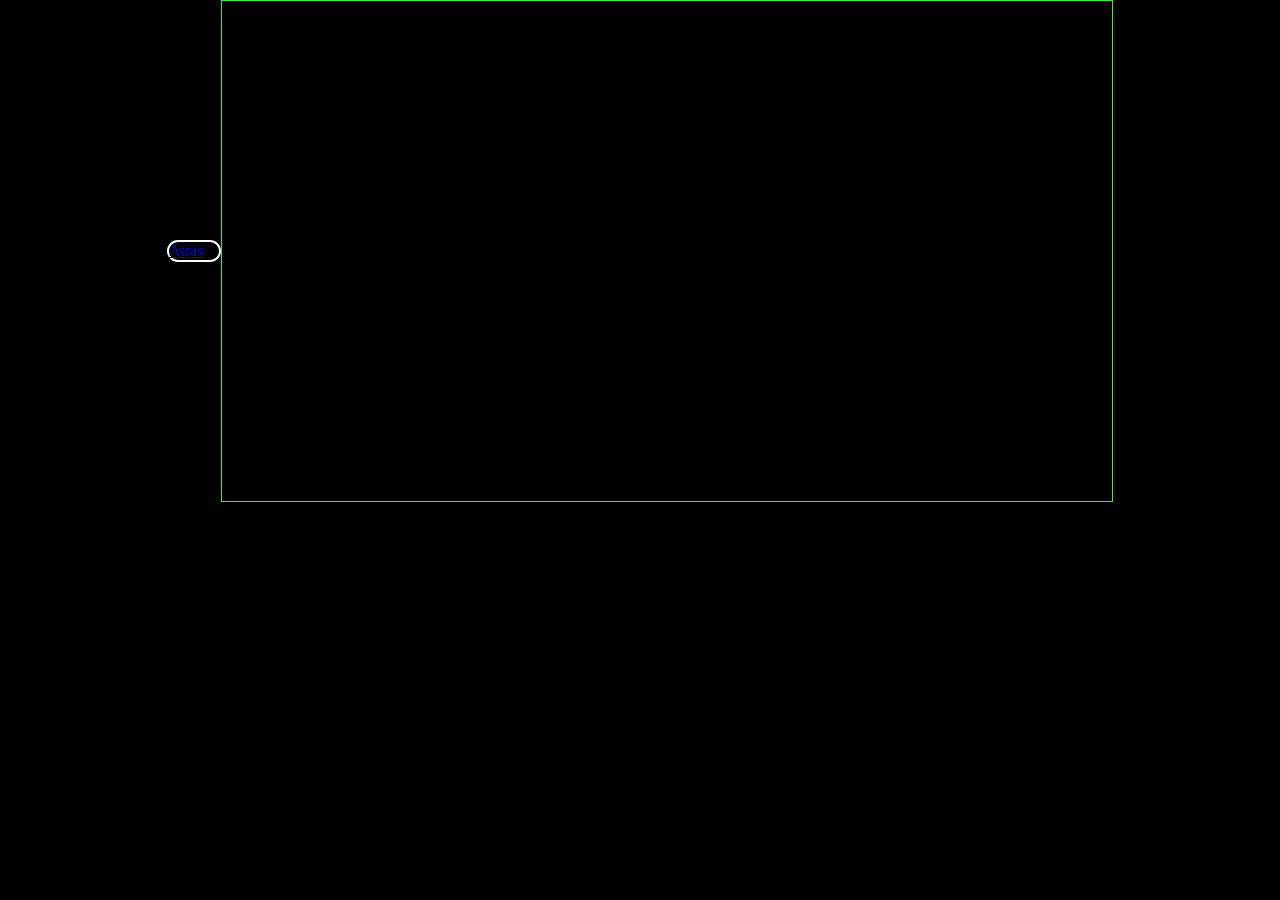
==== PARADAX chavez/index.html @ 3007a0f9 "Add files via upload" ====
<!DOCTYPE html>
<html lang="en">
<head>
    <meta charset="UTF-8">
    <meta name="viewport" content="width=device-width, initial-scale=1.0">
    <title>PARADAX - SVG</title>
    <link rel="stylesheet" href="estilos.css">
</head>
<body>
    <svg class="NOMBRE" xmlns="http://www.w3.org/2000/svg" xml:space="preserve" width="210mm" height="297mm" version="1.1" style="shape-rendering:geometricPrecision; text-rendering:geometricPrecision; image-rendering:optimizeQuality; fill-rule:evenodd; clip-rule:evenodd"
viewBox="0 0 21000 29700"
 xmlns:xlink="http://www.w3.org/1999/xlink"
 xmlns:xodm="http://www.corel.com/coreldraw/odm/2003">
 <defs>

 </defs>
 <g id="Capa_x0020_1">
  <metadata id="CorelCorpID_0Corel-Layer"/>
  <path class="fil0" d="M5506.95 15597.91c-2,-4 31.33,-39.34 73.99,-80 94,-82 140.67,-158 160,-251.99 10,-50.67 10,-74 -3.33,-148.67 -31.34,-159.99 -84,-265.32 -182,-357.32 -136.66,-126.66 -241.99,-132.66 -331.99,-15.33 -27.33,36.67 -50.66,93.33 -99.33,235.99 -8,23.33 -20,43.33 -25.34,45.33 -24,5.34 -84,-167.99 -110,-320.65 -9.33,-48.67 -13.33,-160 -13.33,-302.66 0,-249.99 13.33,-333.99 78,-489.98 92.01,-224.66 348,-507.99 609.32,-677.98 152.66,-97.33 390.66,-181.33 390.66,-136.66 0,4 -44.67,40.66 -99.33,81.99 -264,199.33 -417.99,423.99 -429.99,626.65 -6,102 8,129.33 103.33,197.33 261.99,189.32 312.66,234.66 484.65,421.98 44.67,50.67 92,98 99.33,103.33 16,12 27.33,6 102,-58.66 231.99,-198.66 343.32,-452.65 343.32,-778.64l-2 -129.33 -46.67 45.33c-50.66,50.66 -124.66,173.33 -153.99,253.33 -10,27.33 -21.33,53.33 -23.33,58.66 -12,18 -24,-23.33 -24,-88 0,-233.99 105.99,-530.65 257.99,-723.97l45.33 -58.67 -2 -488.65c-4,-525.32 -2,-548.65 54.67,-681.31 11.33,-27.33 19.33,-52.67 15.33,-54.67 -8,-8 -472.65,103.33 -585.98,138.67 -132.66,40.66 -208.66,89.99 -245.99,151.99 -29.34,47.33 -31.34,54.67 -25.34,136.66 2,49.34 8,98 12,107.33 5.34,14 1.34,22 -10,26 -27.33,9.34 -175.99,-129.33 -257.99,-238.66 -80,-107.33 -155.99,-237.99 -294.66,-509.31 -163.99,-322.66 -207.32,-431.99 -165.99,-431.99 7.33,0 48.67,27.33 91.33,62.67 144.66,117.33 320.66,201.32 492.65,235.99 231.99,49.33 599.31,-19.33 956.64,-173.33 179.99,-78.66 326.66,-165.99 488.66,-293.32 62,-48.67 116.66,-90 120.66,-90 23.33,0 18,23.33 -19.33,100 -70,134.66 -56.67,147.99 91.99,83.99 177.33,-74.66 333.99,-177.99 427.32,-283.32 119.33,-130.66 166,-267.32 166,-476.65 0,-119.33 2,-130.66 18,-128.66 34.66,6 113.33,183.32 144.66,321.99 44.67,209.32 -14,461.31 -152.66,650.64 -94,126.66 -269.33,279.33 -425.99,363.32 -66,34.67 -126.66,70 -138.66,80 -17.33,15.33 -17.33,40.67 -2,113.33 8,29.33 64.66,42.66 173.99,40.66 66.67,0 92,4 96,14 4,5.34 -31.33,40.67 -88,86 -167.99,136.66 -238.65,259.33 -259.99,456.65 -17.33,164 -9.33,379.32 12,379.32 17.33,0 148,-115.33 187.33,-167.99 52.66,-66.66 86,-133.33 128.66,-248.66 18,-50.66 39.33,-93.33 45.33,-95.33 23.34,-6 36.67,48.67 36.67,144.66 0,105.33 -11.33,168 -52.67,281.33 -38.66,107.33 -65.99,155.99 -181.32,337.32 -58.67,90 -117.33,195.33 -134.67,236.66 -77.99,187.33 -58.66,398.65 48.67,539.31 66.66,89.33 187.33,177.33 298.66,216.66 29.33,9.34 58.66,21.34 62.66,25.34 6,4 -27.33,21.33 -70.66,38.66 -107.33,45.33 -198.66,106 -323.99,219.33 -111.33,101.33 -206.66,208.66 -275.33,309.99 -124.66,187.99 -609.32,623.31 -859.31,773.97 -166,97.33 -419.99,189.33 -638.65,228 -113.33,19.99 -152.66,23.33 -161.99,10z"/>
  <path id="_1" class="fil0" d="M9164.84 15831.9c-183.32,-341.32 -341.33,-557.98 -569.99,-784.64 -263.99,-263.99 -447.32,-359.33 -757.97,-398.66 -56.67,-8 -101.33,-19.33 -115.33,-29.33 -21.33,-19.33 -21.33,-19.33 113.33,-157.99 163.99,-168 199.32,-224.66 218.66,-363.33 25.33,-163.99 37.33,-470.65 25.33,-615.31l-11.33 -128.66 -47.34 -64.67c-116.66,-157.99 -212.65,-417.98 -212.65,-587.98 0,-52.66 15.99,-56.66 50.66,-17.33 78,92 138.66,150 199.33,197.33l68.66 50.66 4 -132.66c1.33,-152.66 -10,-261.99 -45.33,-404.65 -31.33,-120.67 -78,-218.66 -121.33,-256 -38.67,-30.66 -111.33,-34.66 -208.66,-9.33 -117.33,29.33 -121.33,2 -17.33,-100 74,-71.99 118.66,-105.33 403.98,-317.99 267.33,-197.32 409.99,-371.32 625.32,-763.97 171.34,-309.99 269.33,-450.65 290.66,-419.99 6,10 4,29.34 -6,56.67 -93.33,263.99 -195.32,933.97 -222.65,1470.62 -9.35,195.32 0,683.97 13.99,697.31 8,6 97.34,-58.67 136.67,-99.33 17.33,-17.34 39.33,-33.33 50.66,-33.33 27.33,0 23.33,13.99 -70,238.65 -152.67,364.66 -178,483.99 -170,782.65 11.33,367.32 68.01,564.64 226.67,775.3 91.33,123.33 222.66,273.99 229.99,266 12,-10 78,-246 105.33,-369.33 20,-85.99 24,-136.66 24,-292.65 0,-170 2,-188 17.33,-188 25.34,0 62.67,68.67 128.67,244.66 33.33,84 62.66,158 66.66,162 10,11.33 60.67,-218.66 74,-329.99 14,-136.67 12,-667.98 -5.33,-1039.3 -8,-179.33 -24,-535.32 -31.34,-790.64 -25.33,-742.65 -45.33,-937.97 -136.66,-1295.29 -37.33,-140.67 -39.33,-193.33 -10,-160 6,8 62.67,97.33 124.66,201.33 238.66,397.98 383.32,560.65 740.65,829.97 255.99,195.33 386.66,347.32 481.99,564.65 41.33,95.33 49.33,132.66 24,132.66 -6,0 -24,-18 -39.33,-39.33 -44.67,-62.67 -90,-107.33 -128.67,-132.66 -47.34,-29.34 -136.67,-56.67 -190,-56.67 -48.66,0 -54.66,10 -101.33,191.33 -56.66,224.66 -62.66,373.32 -25.33,552.65 10,41.33 23.33,77.99 29.33,79.99 42.67,16 111.33,-77.99 193.33,-269.32 46.66,-107.33 62.66,-134.66 78,-134.66 16,0 21.33,10 29.34,46.66 12,64.67 0,271.33 -19.34,345.99 -33.34,122.66 -132.67,286.66 -232.66,382.66 -48.67,46.66 -56.67,71.99 -74,218.66 -21.33,187.32 8,390.65 88,583.98 56.66,140.66 107.33,228.66 220.66,377.32 46.67,62 84,116.66 82,120.66 -4,6 -37.33,10 -72.67,10 -225.99,0 -450.65,78 -645.98,222.66 -277.33,206.66 -597.98,624.65 -726.64,952.64 -21.34,51.33 -41.34,111.32 -45.34,137.32 -3.33,23.34 -9.33,42.67 -13.33,42.67 -6,0 -44.66,-68.67 -92,-152.66z"/>
  <path id="_2" class="fil0" d="M12420.75 16043.22c0,-8 9.34,-25.33 21.34,-37.33 40.66,-40.66 162,-220.66 214.67,-321.99 62.66,-113.33 121.32,-275.32 144.66,-388.65 29.33,-148.66 13.33,-312.66 -39.33,-382.66 -38.67,-52.66 -128.67,-72.66 -220.67,-47.33 -25.34,6 -44.67,8 -50.67,2 -6,-6 4,-48.66 27.33,-115.33 64.68,-185.32 84.01,-288.65 82.01,-470.65 -2,-86 -8,-208.66 -15.33,-273.32l-14 -113.33 -27.34 2c-40.67,2 -154,54.66 -212.66,101.99 -70.67,52.67 -136.67,146 -178,248 -17.33,46.66 -36.66,85.33 -42.66,87.33 -4,2 -25.34,-30.67 -48.67,-74 -54.66,-107.33 -115.33,-185.33 -211.33,-271.33 -79.99,-72.66 -171.99,-130.66 -185.32,-117.33 -4,4 -16,39.34 -27.34,80 -31.33,107.33 -37.33,355.32 -13.99,497.99 27.33,171.99 70.66,293.32 133.32,377.32 21.34,29.33 0,31.33 -78.66,9.33 -216.66,-60 -284.66,4 -282.66,267.99 1.34,172 44.67,337.99 132.67,503.98 48.66,91.34 169.99,255.33 249.99,337.33 44.66,45.33 79.99,83.99 79.99,87.99 0,12 -27.33,4 -107.33,-34.66 -226.65,-110 -531.31,-351.99 -728.64,-576.65 -175.99,-202.66 -321.99,-447.32 -449.33,-761.31 -89.99,-220.66 -136.66,-322.65 -179.32,-390.65l-35.34 -54.67 42.67 5.34c107.33,14 238.66,-36.67 346,-132.67 122.66,-109.33 302.65,-401.98 357.32,-583.98l27.33 -91.33 -64.66 -68.66c-136.67,-142.66 -269.33,-361.32 -331.99,-546.65 -58.68,-171.99 -70.01,-238.66 -68.01,-451.32 0,-193.33 9.33,-267.32 33.34,-275.32 5.34,-2 13.33,6 15.33,19.33 41.34,197.33 103.33,355.32 195.33,486.65 78,111.33 329.99,333.99 353.32,311.99 18,-19.33 84,-216.66 109.33,-331.99 88,-397.99 49.34,-609.31 -157.99,-857.3 -76,-91.34 -241.99,-242 -285.33,-259.33 -17.33,-8 -31.33,-16 -31.33,-20 0,-15.33 102,8 271.99,60.67 214.66,68.66 269.33,83.99 380.66,103.33 210.66,37.33 373.32,29.33 554.65,-25.34 179.99,-54.66 345.99,-138.66 1048.64,-532.65 289.32,-162.66 333.99,-185.99 349.99,-175.99 5.33,2 -20,37.33 -58.67,74 -119.33,121.33 -261.99,343.99 -357.32,556.65 -154.66,343.98 -217.33,665.97 -189.99,978.63 18,199.33 60.66,435.32 81.99,435.32 18,0 106,-64 164.67,-120.66 128.66,-121.33 225.99,-273.99 325.99,-505.99 75.99,-175.99 89.99,-177.99 87.99,-21.33 -6,335.32 -68.66,616.65 -187.99,853.31 -64,126.66 -99.33,177.32 -183.33,257.99l-72 72 27.34 93.99c89.33,298.66 261.32,645.98 357.32,727.98 46.66,37.33 187.32,-2 302.65,-86 76,-54.66 84,-44.66 56.67,64.67 -31.33,121.33 -82,239.99 -222.66,509.98 -193.33,378.65 -355.32,617.31 -581.98,865.31 -148.66,161.99 -371.32,335.98 -509.99,399.98 -42.67,20 -86,39.33 -95.33,43.33 -25.34,13.34 -29.34,11.34 -29.34,-6zm-318.65 -2552.58c14,-20 187.32,-96 261.99,-113.33 38.66,-10 76,-21.33 80,-25.33 6,-4 -4,-33.33 -21.34,-66.67 -18,-31.33 -54.66,-119.33 -83.99,-195.32 -102,-259.33 -162.67,-489.99 -176,-663.98 -4,-62.67 -10,-86 -16,-74 -27.33,44.67 -118.66,263.33 -159.99,376.66 -68,189.32 -140.67,482.65 -152,607.31 -2,37.33 -2,37.33 54.67,60.66 63.99,25.34 173.99,82 181.32,96 10,11.33 23.34,11.33 31.34,-2z"/>
  <path id="_3" class="fil0" d="M14726.7 16162.55c-52.67,-29.33 -172,-109.33 -265.33,-177.99 -322.66,-237.99 -587.99,-539.32 -749.98,-851.31 -68.67,-133.33 -246,-525.31 -254,-560.64l-5.99 -29.34 62.66 4c144.66,11.34 224.66,-45.33 283.32,-193.32 50.67,-133.33 66,-244.66 66,-517.99l2 -243.99 -64.66 -82c-156,-205.32 -261.33,-423.98 -300.66,-624.64 -23.33,-125.33 -11.33,-547.32 16,-591.98 15.33,-25.34 29.33,0 34.67,60.66 15.99,142.66 97.99,331.99 181.99,417.99 42.66,44.66 105.33,85.99 113.33,75.99 4,-2 -2,-121.32 -10,-261.99 -19.33,-273.32 -46.67,-794.64 -46.67,-847.3 0,-86 -101.33,-337.99 -267.32,-665.98 -123.33,-245.99 -226.66,-482.65 -217.33,-491.98 14,-14 23.34,-4 76.67,65.99 74,100 337.32,369.32 443.32,451.32 204.66,164 474.65,316.66 893.98,507.99 179.99,81.99 173.99,65.99 150.66,397.98 -15.33,199.33 -6,310.66 37.33,461.32 32.67,113.33 126.66,306.66 212.66,441.32 80,128.66 249.99,417.99 314.66,538.65l48.66 92 11.34 -97.33c29.33,-252 37.33,-353.99 37.33,-597.99 0,-310.65 0,-315.98 -128.66,-775.3 -47.34,-162 -80,-300.66 -78,-308.66 3.33,-8 54.66,-37.33 111.33,-66 197.32,-93.99 315.99,-201.32 643.98,-585.98 219.33,-253.99 656.65,-707.31 681.98,-707.31 23.34,0 15.34,25.33 -21.33,74 -117.33,152.66 -255.99,392.65 -324.65,566.65 -116.67,294.65 -202.67,714.64 -232.01,1152.63 -12,141.99 -4,657.97 7.34,679.31 6,10 18,2 41.33,-31.34 66.67,-97.33 126.67,-241.99 195.34,-466.65 31.33,-101.33 42.66,-132.66 56.66,-128.66 13.33,2 15.33,40.67 15.33,333.99 0,349.32 -4,380.65 -54.66,536.65 -48.67,154.66 -152,345.99 -244,449.32l-29.34 33.33 0 216.66c0,363.32 33.34,796.64 74,997.97 68.68,325.99 285.34,753.97 499.99,986.63 24,25.33 41.34,48.67 37.34,52.67 -11.34,11.33 -142.67,-35.34 -257.99,-92 -228,-109.33 -349.34,-205.33 -687.33,-533.32 -210.66,-204.66 -255.99,-243.99 -319.99,-275.32 -97.99,-48.67 -213.32,-74 -293.32,-66 -66,7.33 -86,-2 -58.66,-29.33 45.33,-45.33 54.66,-291.32 18,-467.32 -49.34,-237.99 -123.33,-407.99 -293.33,-671.31 -165.99,-259.99 -224.66,-367.32 -323.99,-589.98 -12,-29.33 0,1099.3 13.34,1177.29 19.99,119.33 109.32,333.99 213.32,513.99l25.33 46.66 -79.99 12c-127.33,17.33 -170,35.33 -224.66,88 -88,84 -113.34,235.99 -70.67,423.32 58.67,261.99 199.33,553.31 357.32,736.64 94,111.33 74.67,121.33 -73.99,37.33z"/>
 </g>
</svg>
<div class="bottom"> <a href="../index.html">Atras </a></div>
<div class="contendor">
    <div class="paisaje"><img src="IMG/hermoso-paisaje-natural_23-2151922775.avif" alt="" width="1000px"></div>
    <div class="borde"><img src="IMG/borde.png" alt="" width="990"></div>
    
</div>
</body>
</html>
---- PARADAX chavez/estilos.css ----
*{
    margin: 0;
    padding: 0;
    
}

 .contendor{
    width: 890px;
    height: 500px;
    border: 1px solid rgb(54, 241, 57);
    overflow: hidden;
    position: relative;
    box-shadow: 2px rgb(54, 241, 57); ;
 }

body{
     background-color: rgb(0, 0, 0);
     display: flex;
     justify-content: center;
     align-items: center;
     min-height: 100px;
     
}

.paisaje{
    width: 1000px;
    height: 500px;
    top: -100px;
    position: absolute;
    animation: paisaje 5s ease-in-out 1 ;
    z-index: 1;
}
 @keyframes paisaje {

            0%{
                transform: scale(1);
                
            }


            100%{
                transform: scale(0.8);
                
            }
        }



.borde{
    width: 800px;
    height: 600px;
    position: absolute;
    top: -20px;
    left: -100px;
    z-index: 2;
    animation: borde 5s ease-in-out 1 ;
}

@keyframes borde {

            from{
                transform: scale(1);
                
            }

            to{
                transform: scale(1.5);
                
            }
        }

.NOMBRE{
    height: 400px;
    fill: transparent;
    stroke: rgb(255, 255, 255);
    stroke-width: 0px;
    stroke-dasharray: 0%;
    animation: nombre 5s ease-in-out 1 ;
    position: absolute;
    opacity: 0;
    z-index: 10;
    box-shadow: wheat;
}
@keyframes nombre{
    from{
        opacity: 0;
        stroke-width: 0px;
        stroke-dasharray: 0%;
    }
    to{
        opacity: 1;
        stroke-width: 100px;
        stroke-dasharray: 150%;
    }
}

.bottom{
    border: 2px solid rgb(255, 255, 255);
    color: white;
    border-radius: 50px;
    width: 50px;
}
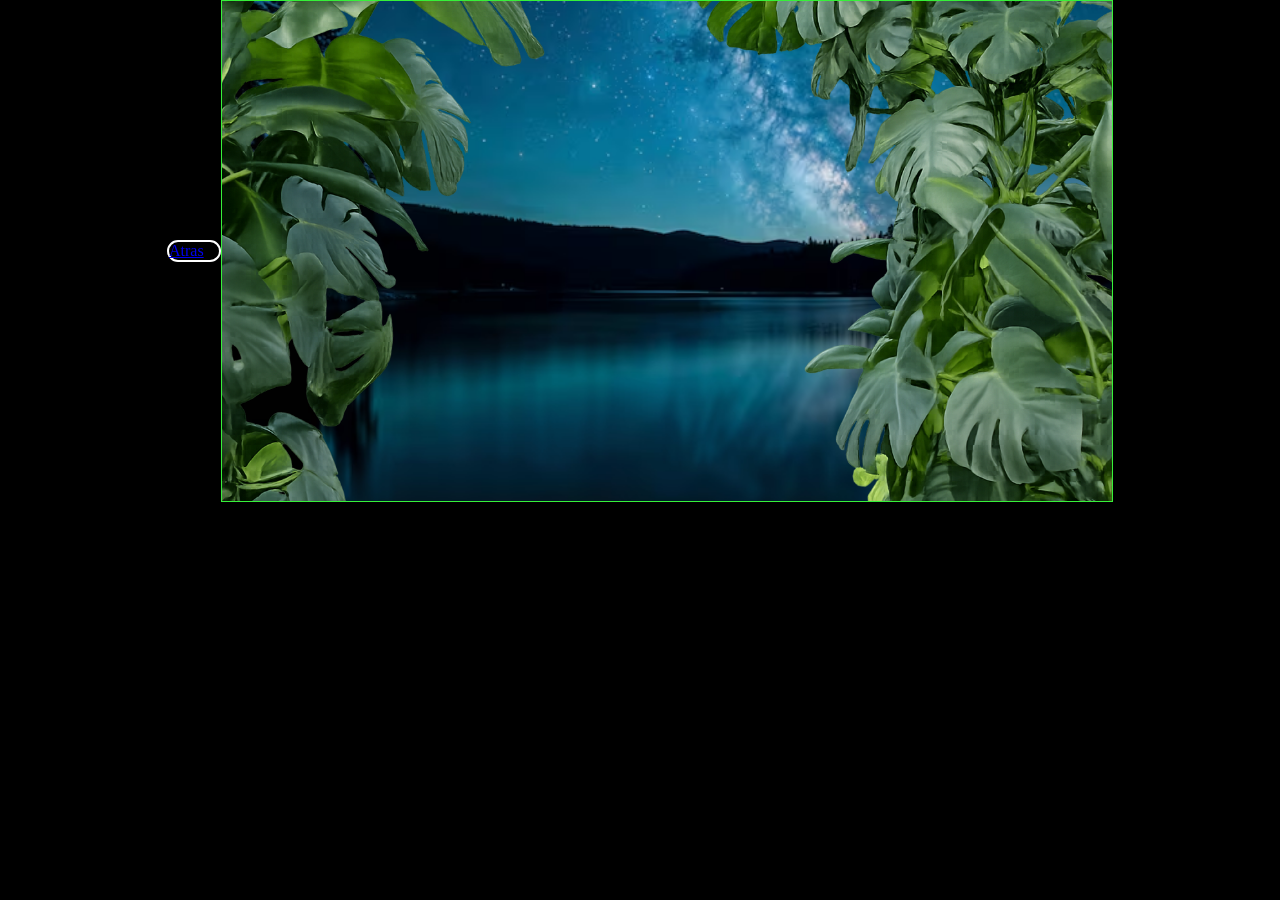
==== commit c444ef81: "Update index.html" ====
--- a/PARADAX chavez/index.html
+++ b/PARADAX chavez/index.html
@@ -24,9 +24,9 @@
 </svg>
 <div class="bottom"> <a href="../index.html">Atras </a></div>
 <div class="contendor">
-    <div class="paisaje"><img src="IMG/hermoso-paisaje-natural_23-2151922775.avif" alt="" width="1000px"></div>
-    <div class="borde"><img src="IMG/borde.png" alt="" width="990"></div>
+    <div class="paisaje"><img src="img/hermoso-paisaje-natural_23-2151922775.avif" alt="" width="1000px"></div>
+    <div class="borde"><img src="img/borde.png" alt="" width="990"></div>
     
 </div>
 </body>
-</html>+</html>
